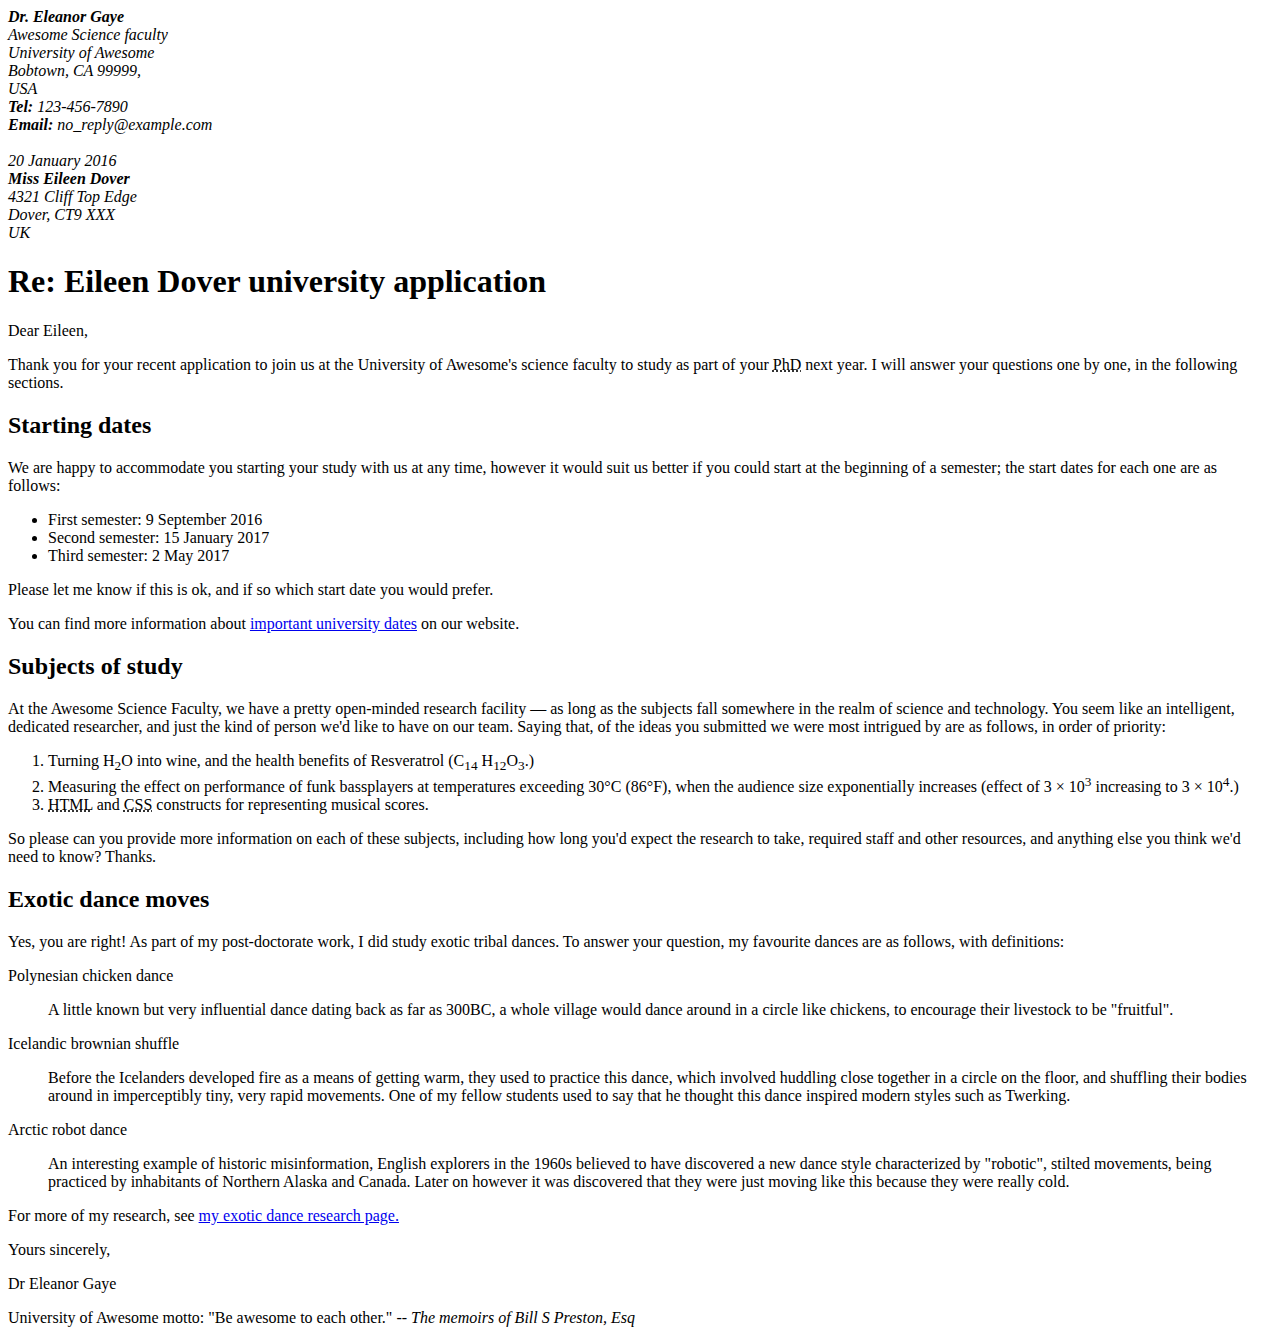
==== index.html @ a5718ca2 "fix: update code" ====
<!DOCTYPE html>
<html lang="en">
<head>
    <meta charset="UTF-8">
    <meta name="viewport" content="width=device-width, initial-scale=1.0">
    <title>Markup this Letter</title>
    <link rel="stylesheet" href="./styles.css">
</head>
<body>
    <address class="sender-column">

        <strong>Dr. Eleanor Gaye</strong> <br>
        <em>Awesome Science faculty</em> <br>
        <em>University of Awesome</em> <br>
        <em>Bobtown, CA 99999,</em> <br>
        <em>USA</em> <br>
        <strong>Tel:</strong> <em>123-456-7890</em> <br>
        <strong>Email:</strong> <em>no_reply@example.com</em><br>
        <br>
        20 January 2016 <br>
    </address>
<address>

    <strong>Miss Eileen Dover</strong> <br>
    <em>4321 Cliff Top Edge</em> <br>
    <em>Dover, CT9 XXX</em> <br>
    <em>UK</em> <br>
</address>


<h1><strong>Re: Eileen Dover university application</strong></h1>

<p>
Dear Eileen,

</p>
<p>
Thank you for your recent application to join us at the University of Awesome's science faculty to study as part of your <abbr title="Doctorate of Philosophy">PhD</abbr> next year. I will answer your questions one by one, in the following sections.
</p>
<h2>Starting dates</h2>

We are happy to accommodate you starting your study with us at any time, however it would suit us better if you could start at the beginning of a semester; the start dates for each one are as follows:
<ul>
    <li>First semester: 9 September 2016</li>
    <li>Second semester: 15 January 2017</li>
    <li>Third semester: 2 May 2017</li>
</ul>



<p>
    Please let me know if this is ok, and if so which start date you would prefer.
</p>

<p>
    You can find more information about <a href="http://www.univelcity.com">important university dates</a> on our website.
</p>


<h2>
    Subjects of study
</h2>

<p>
    At the Awesome Science Faculty, we have a pretty open-minded research facility — as long as the subjects fall somewhere in the realm of science and technology. You seem like an intelligent, dedicated researcher, and just the kind of person we'd like to have on our team. Saying that, of the ideas you submitted we were most intrigued by are as follows, in order of priority:
</p>

<ol>
    <li>Turning H<sub>2</sub>O into wine, and the health benefits of Resveratrol (C<sub>14</sub> H<sub>12</sub>O<sub>3</sub>.)</li>
    <li>Measuring the effect on performance of funk bassplayers at temperatures exceeding 30°C (86°F), when the audience size exponentially increases (effect of 3 × 10<sup>3</sup> increasing to 3 × 10<sup>4</sup>.)</li>
    <li><abbr title="Hypertext Mark Up Langauge">HTML</abbr> and <abbr title="Cascading Style Sheet">CSS</abbr> constructs for representing musical scores.</li>
</ol>



<p>
    So please can you provide more information on each of these subjects, including how long you'd expect the research to take, required staff and other resources, and anything else you think we'd need to know? Thanks.
</p>


<h2>
    Exotic dance moves
</h2>

<p>
    Yes, you are right! As part of my post-doctorate work, I did study exotic tribal dances. To answer your question, my favourite dances are as follows, with definitions:
</p>

<p>
    Polynesian chicken dance
</p>

<dt>
    <dd>
        A little known but very influential dance dating back as far as 300BC, a whole village would dance around in a circle like chickens, to encourage their livestock to be "fruitful".
    </dd>
    
</dt>

<p>
    Icelandic brownian shuffle
</p>

<dt>
    <dd>
        Before the Icelanders developed fire as a means of getting warm, they used to practice this dance, which involved huddling close together in a circle on the floor, and shuffling their bodies around in imperceptibly tiny, very rapid movements. One of my fellow students used to say that he thought this dance inspired modern styles such as Twerking.
    </dd>
   
</dt>

<p>
    Arctic robot dance
</p>

<dt>
    <dd>
        An interesting example of historic misinformation, English explorers in the 1960s believed to have discovered a new dance style characterized by "robotic", stilted movements, being practiced by inhabitants of Northern Alaska and Canada. Later on however it was discovered that they were just moving like this because they were really cold.
    </dd>
    
</dt>

<p>
    For more of my research, see <a href="http://www.univelcity.com">my exotic dance research page.</a>
</p>

<p>
    Yours sincerely,
</p>
<p>
    Dr Eleanor Gaye
</p>
  
<p>
    University of Awesome motto: "Be awesome to each other." -- <em>The memoirs of Bill S Preston, Esq</em>
</p>

</body>
</html>
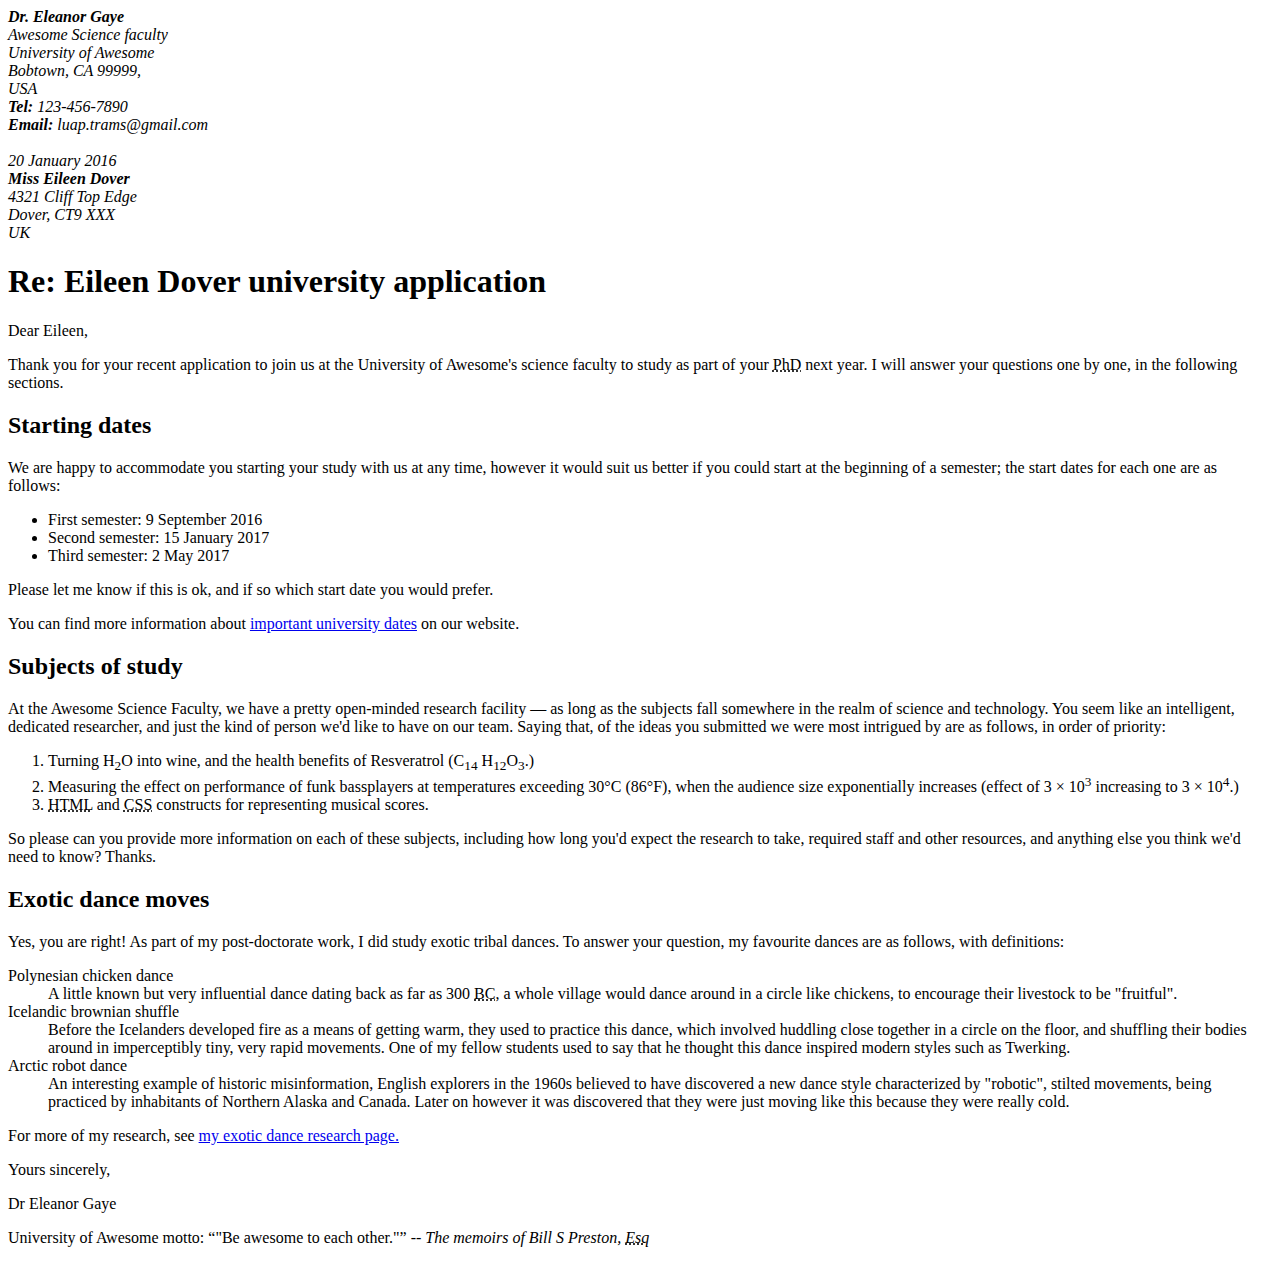
==== commit f3ce1765: "Fix: updated the code***" ====
--- a/index.html
+++ b/index.html
@@ -15,9 +15,9 @@
         <em>Bobtown, CA 99999,</em> <br>
         <em>USA</em> <br>
         <strong>Tel:</strong> <em>123-456-7890</em> <br>
-        <strong>Email:</strong> <em>no_reply@example.com</em><br>
+        <strong>Email:</strong> <em>luap.trams@gmail.com</em><br>
         <br>
-        20 January 2016 <br>
+        <time datetime="2016-01-20"></time>20 January 2016 <br>
     </address>
 <address>
 
@@ -28,7 +28,7 @@
 </address>
 
 
-<h1><strong>Re: Eileen Dover university application</strong></h1>
+<h1>Re: Eileen Dover university application</h1>
 
 <p>
 Dear Eileen,
@@ -40,10 +40,11 @@
 <h2>Starting dates</h2>
 
 We are happy to accommodate you starting your study with us at any time, however it would suit us better if you could start at the beginning of a semester; the start dates for each one are as follows:
+
 <ul>
-    <li>First semester: 9 September 2016</li>
-    <li>Second semester: 15 January 2017</li>
-    <li>Third semester: 2 May 2017</li>
+    <li>First semester: <time datetime="2016-09-09"></time>9 September 2016</li>
+    <li>Second semester: <time datetime="2017-01-17"></time>15 January 2017</li>
+    <li>Third semester: <time datetime="2017-05-02"></time> 2 May 2017</li>
 </ul>
 
 
@@ -53,7 +54,7 @@
 </p>
 
 <p>
-    You can find more information about <a href="http://www.univelcity.com">important university dates</a> on our website.
+    You can find more information about <a target="_blank" href="http://www.univelcity.com">important university dates</a> on our website.
 </p>
 
 
@@ -86,41 +87,30 @@
     Yes, you are right! As part of my post-doctorate work, I did study exotic tribal dances. To answer your question, my favourite dances are as follows, with definitions:
 </p>
 
-<p>
+<dt>
     Polynesian chicken dance
-</p>
+</dt>
+    <dd>
+        A little known but very influential dance dating back as far as 300 <abbr title="Before Christ">BC</abbr>, a whole village would dance around in a circle like chickens, to encourage their livestock to be "fruitful".
+    </dd>
 
 <dt>
-    <dd>
-        A little known but very influential dance dating back as far as 300BC, a whole village would dance around in a circle like chickens, to encourage their livestock to be "fruitful".
-    </dd>
-    
+    Icelandic brownian shuffle
 </dt>
-
-<p>
-    Icelandic brownian shuffle
-</p>
-
-<dt>
     <dd>
         Before the Icelanders developed fire as a means of getting warm, they used to practice this dance, which involved huddling close together in a circle on the floor, and shuffling their bodies around in imperceptibly tiny, very rapid movements. One of my fellow students used to say that he thought this dance inspired modern styles such as Twerking.
     </dd>
    
+<dt>
+    Arctic robot dance
 </dt>
-
-<p>
-    Arctic robot dance
-</p>
-
-<dt>
     <dd>
         An interesting example of historic misinformation, English explorers in the 1960s believed to have discovered a new dance style characterized by "robotic", stilted movements, being practiced by inhabitants of Northern Alaska and Canada. Later on however it was discovered that they were just moving like this because they were really cold.
     </dd>
     
-</dt>
 
 <p>
-    For more of my research, see <a href="http://www.univelcity.com">my exotic dance research page.</a>
+    For more of my research, see <a target="_blank" href="http://www.univelcity.com">my exotic dance research page.</a>
 </p>
 
 <p>
@@ -131,7 +121,7 @@
 </p>
   
 <p>
-    University of Awesome motto: "Be awesome to each other." -- <em>The memoirs of Bill S Preston, Esq</em>
+    University of Awesome motto: <q>"Be awesome to each other."</q>  -- <em>The memoirs of Bill S Preston, <abbr title="Esquire">Esq</abbr></em>
 </p>
 
 </body>
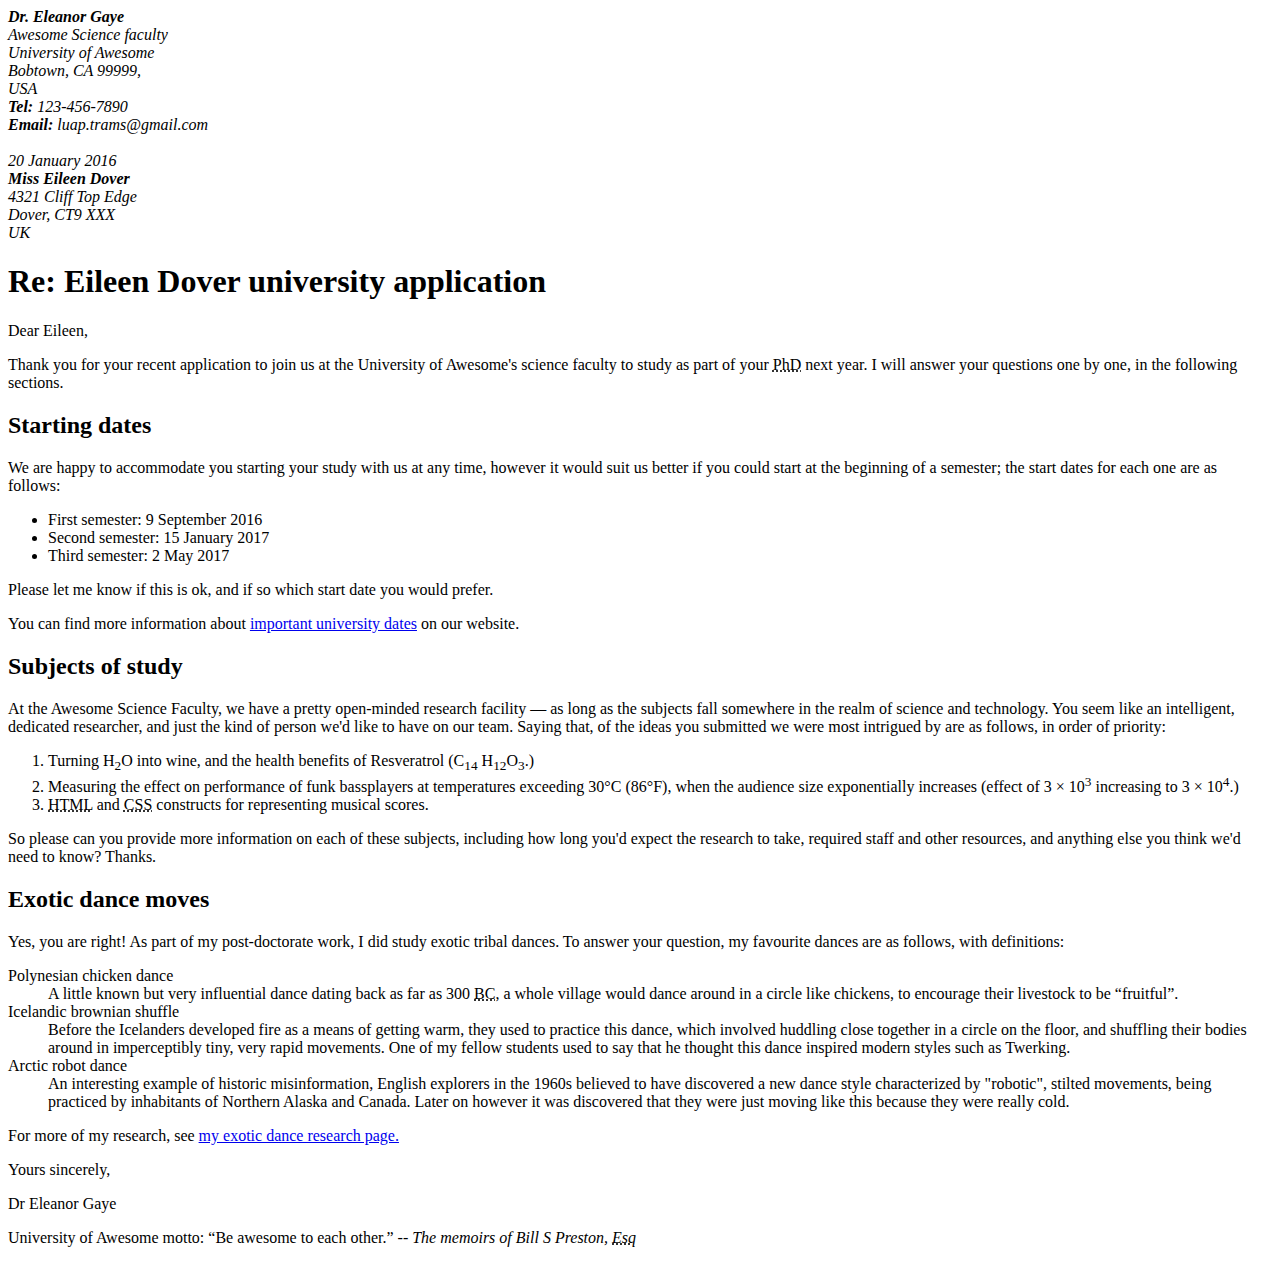
==== commit e702bdf1: "Fix: Update FINAL" ====
--- a/index.html
+++ b/index.html
@@ -86,28 +86,23 @@
 <p>
     Yes, you are right! As part of my post-doctorate work, I did study exotic tribal dances. To answer your question, my favourite dances are as follows, with definitions:
 </p>
+<dl>
+    <dt>Polynesian chicken dance </dt>
+        <dd>
+        A little known but very influential dance dating back as far as 300 <abbr title="Before Christ">BC</abbr>, a whole village would dance around in a circle like chickens, to encourage their livestock to be <q>fruitful</q>.
+        </dd>
 
-<dt>
-    Polynesian chicken dance
-</dt>
-    <dd>
-        A little known but very influential dance dating back as far as 300 <abbr title="Before Christ">BC</abbr>, a whole village would dance around in a circle like chickens, to encourage their livestock to be "fruitful".
-    </dd>
+    <dt>Icelandic brownian shuffle</dt>
 
-<dt>
-    Icelandic brownian shuffle
-</dt>
-    <dd>
+        <dd>
         Before the Icelanders developed fire as a means of getting warm, they used to practice this dance, which involved huddling close together in a circle on the floor, and shuffling their bodies around in imperceptibly tiny, very rapid movements. One of my fellow students used to say that he thought this dance inspired modern styles such as Twerking.
-    </dd>
-   
-<dt>
-    Arctic robot dance
-</dt>
+        </dd>
+    <dt>Arctic robot dance</dt>
+
     <dd>
         An interesting example of historic misinformation, English explorers in the 1960s believed to have discovered a new dance style characterized by "robotic", stilted movements, being practiced by inhabitants of Northern Alaska and Canada. Later on however it was discovered that they were just moving like this because they were really cold.
     </dd>
-    
+ </dl> 
 
 <p>
     For more of my research, see <a target="_blank" href="http://www.univelcity.com">my exotic dance research page.</a>
@@ -121,7 +116,7 @@
 </p>
   
 <p>
-    University of Awesome motto: <q>"Be awesome to each other."</q>  -- <em>The memoirs of Bill S Preston, <abbr title="Esquire">Esq</abbr></em>
+    University of Awesome motto: <q>Be awesome to each other.</q>  -- <em>The memoirs of Bill S Preston, <abbr title="Esquire">Esq</abbr></em>
 </p>
 
 </body>
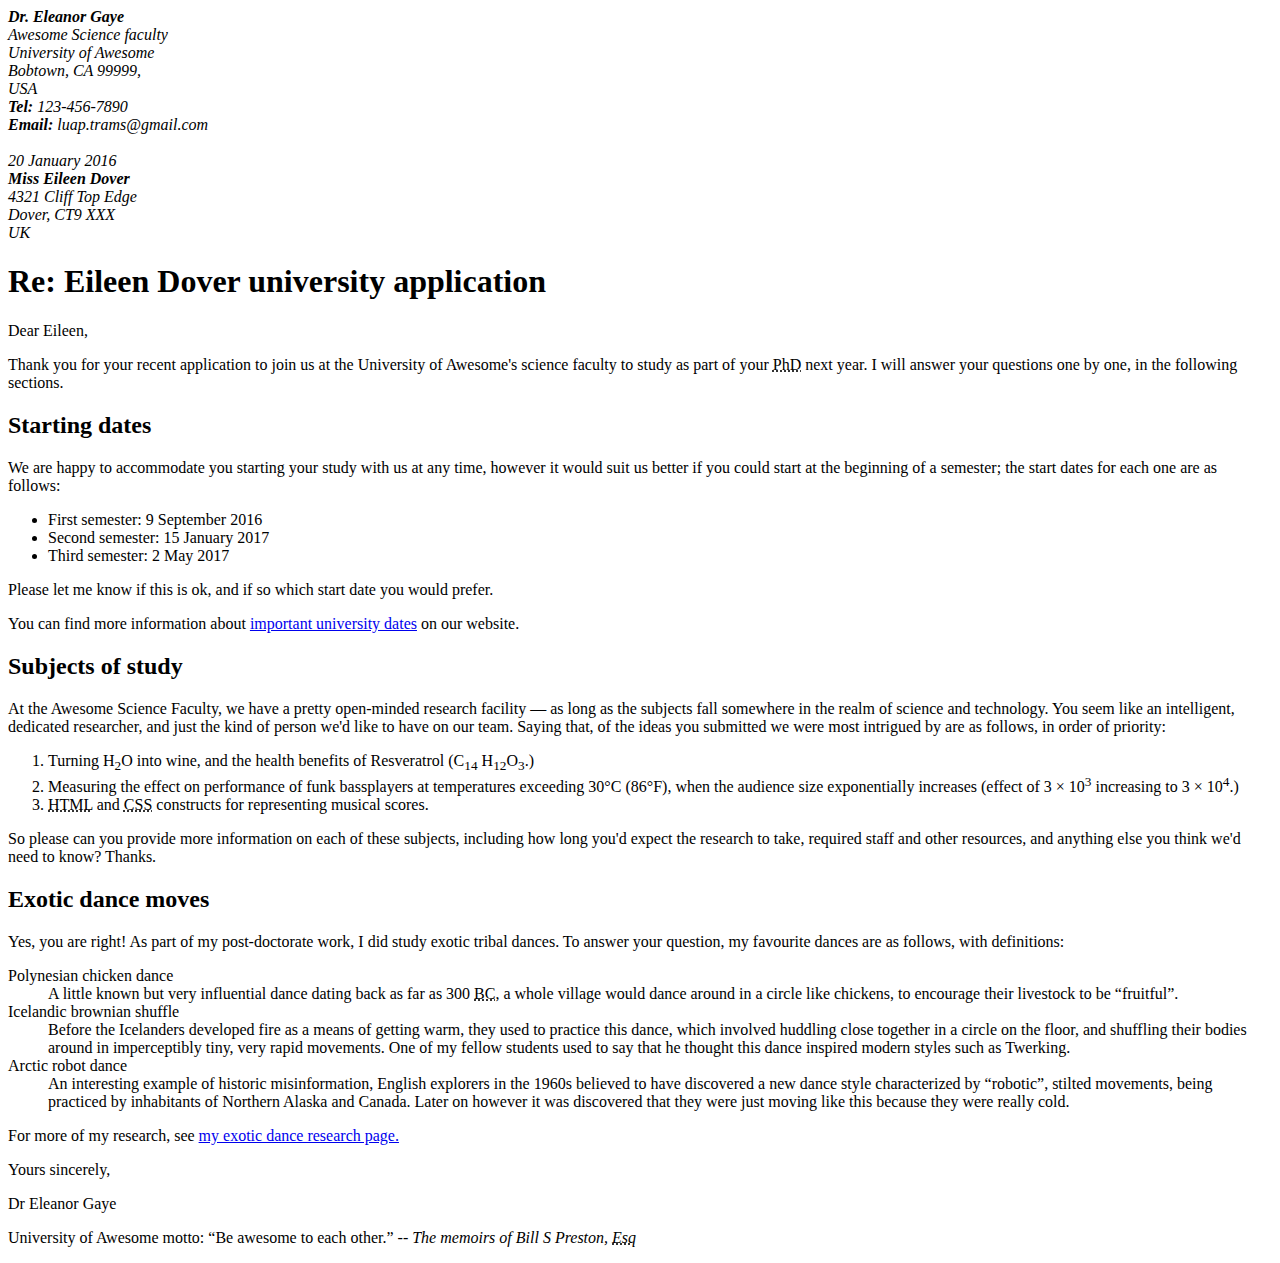
==== commit d425d289: "fix: modify q-attribute for robotic" ====
--- a/index.html
+++ b/index.html
@@ -39,7 +39,10 @@
 </p>
 <h2>Starting dates</h2>
 
-We are happy to accommodate you starting your study with us at any time, however it would suit us better if you could start at the beginning of a semester; the start dates for each one are as follows:
+<p>
+    We are happy to accommodate you starting your study with us at any time, however it would suit us better if you could start at the beginning of a semester; the start dates for each one are as follows:
+</p>
+
 
 <ul>
     <li>First semester: <time datetime="2016-09-09"></time>9 September 2016</li>
@@ -100,7 +103,7 @@
     <dt>Arctic robot dance</dt>
 
     <dd>
-        An interesting example of historic misinformation, English explorers in the 1960s believed to have discovered a new dance style characterized by "robotic", stilted movements, being practiced by inhabitants of Northern Alaska and Canada. Later on however it was discovered that they were just moving like this because they were really cold.
+        An interesting example of historic misinformation, English explorers in the 1960s believed to have discovered a new dance style characterized by <q>robotic</q>, stilted movements, being practiced by inhabitants of Northern Alaska and Canada. Later on however it was discovered that they were just moving like this because they were really cold.
     </dd>
  </dl> 
 
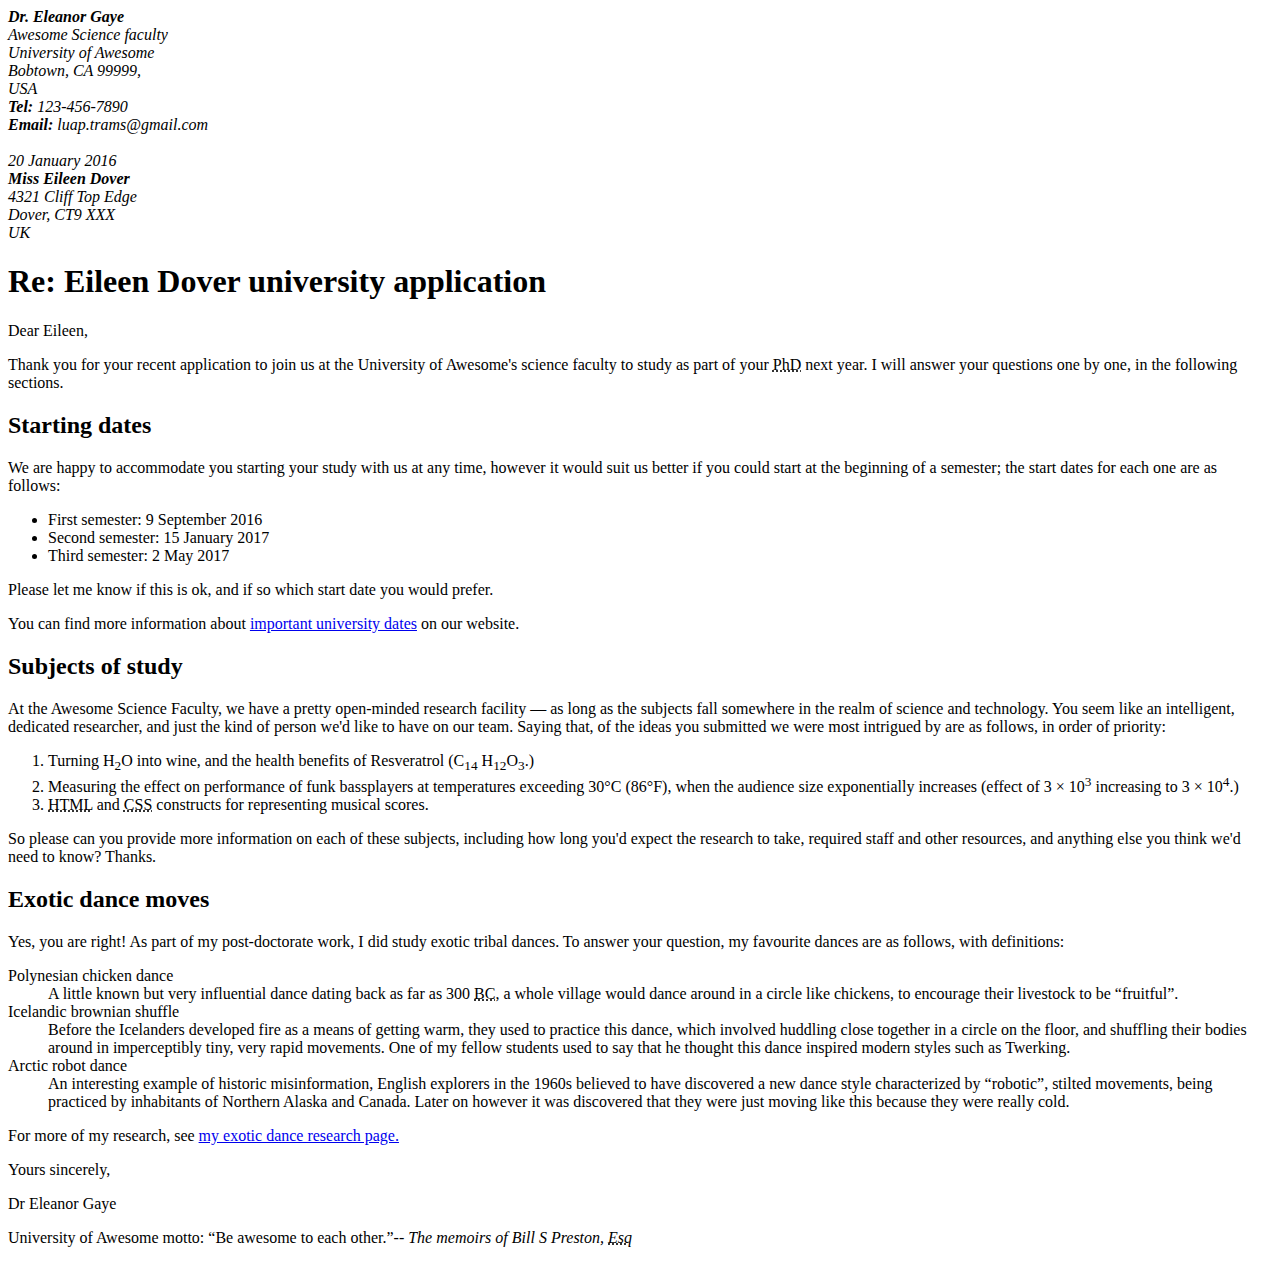
==== commit 9fd07189: "fix: modify changes" ====
--- a/index.html
+++ b/index.html
@@ -119,7 +119,7 @@
 </p>
   
 <p>
-    University of Awesome motto: <q>Be awesome to each other.</q>  -- <em>The memoirs of Bill S Preston, <abbr title="Esquire">Esq</abbr></em>
+    University of Awesome motto: <q>Be awesome to each other.</q>-- <em>The memoirs of Bill S Preston, <abbr title="Esquire">Esq</abbr></em>
 </p>
 
 </body>
